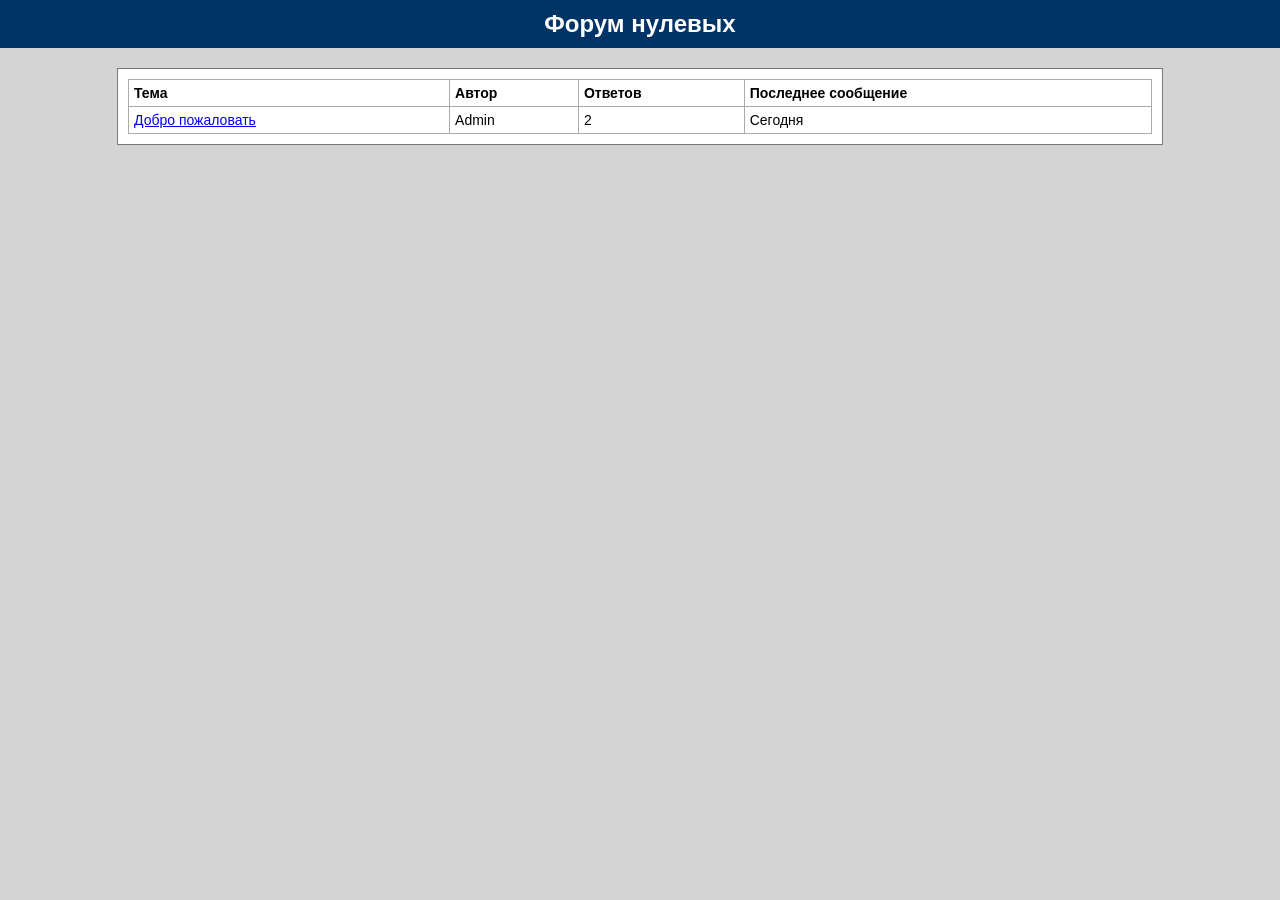
==== forum/index.html @ 5e5ef446 "Add static retro forum example" ====
<!DOCTYPE html>
<html lang="ru">
<head>
  <meta charset="UTF-8">
  <title>Retro Forum</title>
  <link rel="stylesheet" href="styles.css">
</head>
<body>
<div class="header">Форум нулевых</div>
<div class="container">
<table class="forum">
  <tr>
    <th>Тема</th>
    <th>Автор</th>
    <th>Ответов</th>
    <th>Последнее сообщение</th>
  </tr>
  <tr>
    <td><a href="thread.html">Добро пожаловать</a></td>
    <td>Admin</td>
    <td>2</td>
    <td>Сегодня</td>
  </tr>
</table>
</div>
</body>
</html>
---- forum/styles.css ----
body {
    font-family: Verdana, Arial, sans-serif;
    background: #d4d4d4;
    margin: 0;
    padding: 0;
}
.container {
    width: 80%;
    margin: 20px auto;
    background: #fff;
    border: 1px solid #777;
    padding: 10px;
}
table.forum {
    width: 100%;
    border-collapse: collapse;
}
table.forum th, table.forum td {
    border: 1px solid #aaa;
    padding: 5px;
    text-align: left;
    font-size: 14px;
}
.header {
    background: #003366;
    color: #fff;
    padding: 10px;
    text-align: center;
    font-size: 24px;
    font-weight: bold;
}
.post {
    border: 1px solid #aaa;
    margin-bottom: 10px;
}
.post .meta {
    background: #efefef;
    padding: 5px;
    font-size: 12px;
    color: #555;
}
.post .content {
    padding: 10px;
    font-size: 14px;
}
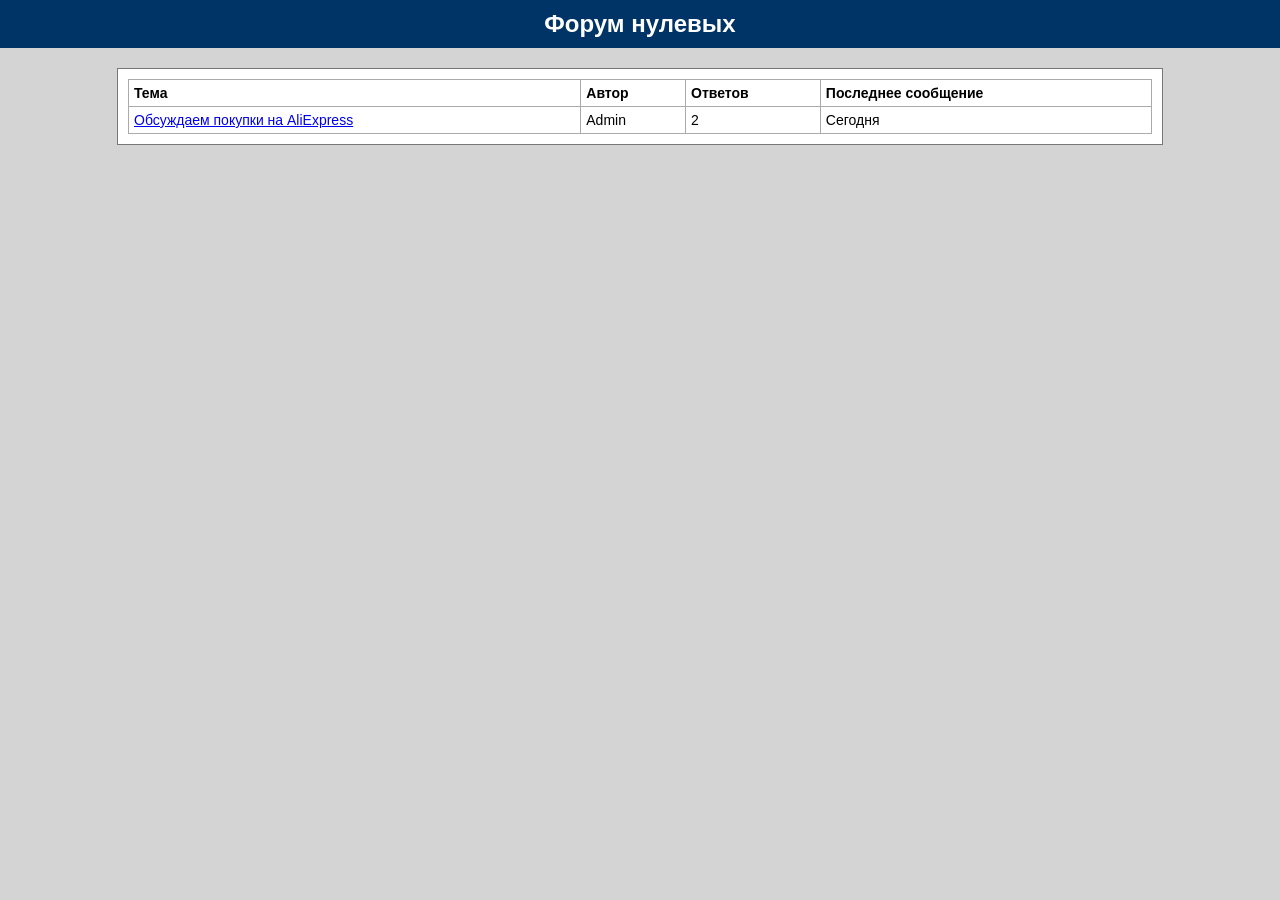
==== commit 7ac21850: "Replace forum thread content with AliExpress focus" ====
--- a/forum/index.html
+++ b/forum/index.html
@@ -16,7 +16,7 @@
     <th>Последнее сообщение</th>
   </tr>
   <tr>
-    <td><a href="thread.html">Добро пожаловать</a></td>
+    <td><a href="thread.html">Обсуждаем покупки на AliExpress</a></td>
     <td>Admin</td>
     <td>2</td>
     <td>Сегодня</td>
